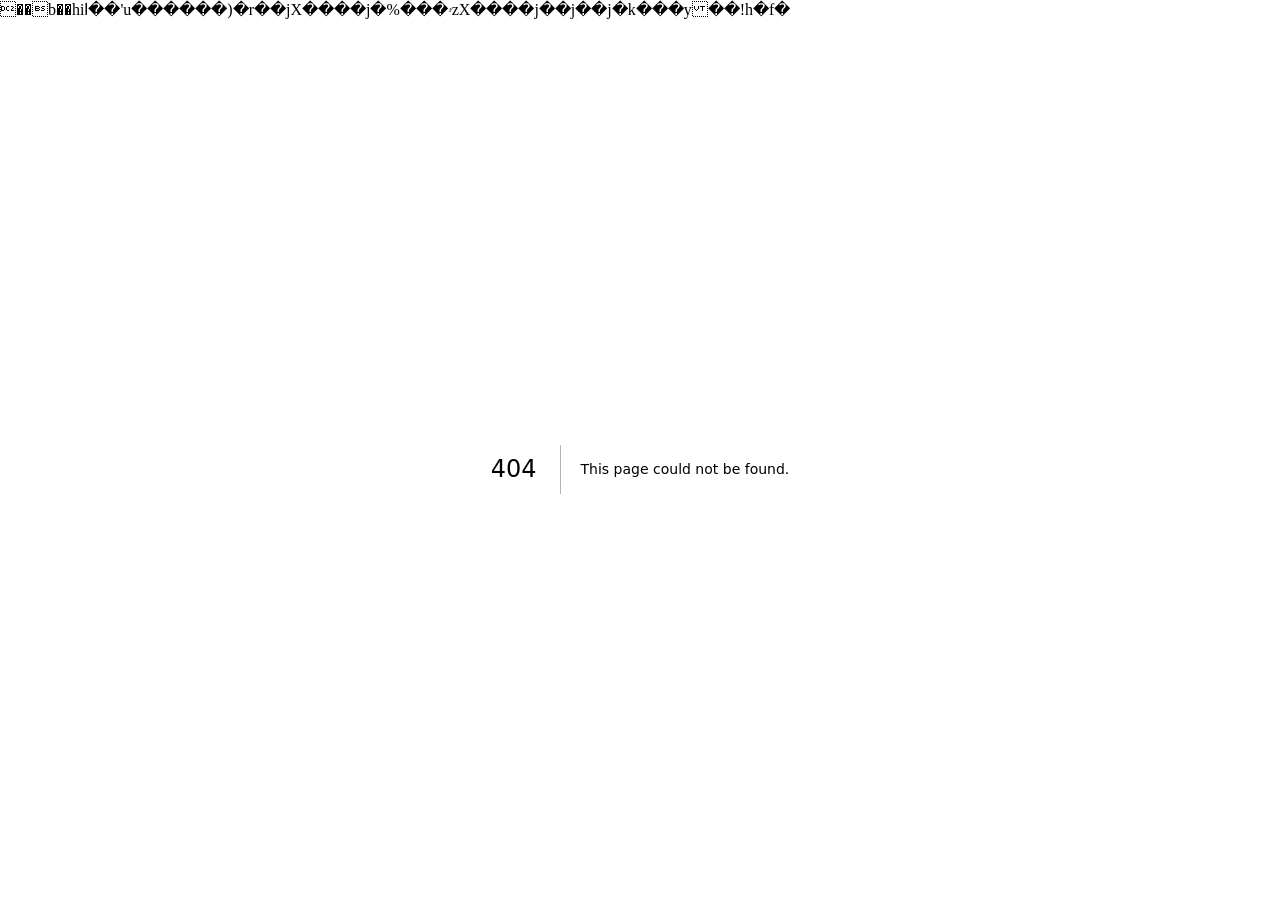
==== 404/index.html @ 38514ce1 "Add four local photo play modes" ====
��b��hiا��'u������)�r��jX����j�%���ۥzX����j��j��j�k���y��!h�f�<!DOCTYPE html><html lang="ja"><head><meta charSet="utf-8"/><meta name="viewport" content="width=device-width, initial-scale=1"/><link rel="stylesheet" href="/iwashin/_next/static/chunks/01rj3h6bd-6b5.css" data-precedence="next"/><link rel="preload" as="script" fetchPriority="low" href="/iwashin/_next/static/chunks/1565v~spl0x2t.js"/><script src="/iwashin/_next/static/chunks/0zdqlzp7nq99g.js" async=""></script><script src="/iwashin/_next/static/chunks/13je0jha5i6.b.js" async=""></script><script src="/iwashin/_next/static/chunks/turbopack-0hho.cu55r~xo.js" async=""></script><script src="/iwashin/_next/static/chunks/0typu5mmra_zv.js" async=""></script><meta name="robots" content="noindex"/><title>404: This page could not be found.</title><title>イワシん ARカメラ</title><meta name="description" content="氷見の公式キャラクター「イワシん」とスマホでいっしょに写真を撮れるWeb ARカメラ。"/><meta name="application-name" content="イワシん ARカメラ"/><link rel="manifest" href="/iwashin/manifest.webmanifest"/><meta name="format-detection" content="telephone=no"/><meta name="mobile-web-app-capable" content="yes"/><meta name="apple-mobile-web-app-title" content="イワシんAR"/><meta name="apple-mobile-web-app-status-bar-style" content="black-translucent"/><meta property="og:title" content="イワシん ARカメラ"/><meta property="og:description" content="氷見の公式キャラクター「イワシん」とスマホでいっしょに写真を撮れるWeb ARカメラ。"/><meta property="og:image" content="https://yasu-0305.github.io/iwashin/og.jpg"/><meta property="og:image:width" content="1200"/><meta property="og:image:height" content="630"/><meta property="og:type" content="website"/><meta name="twitter:card" content="summary_large_image"/><meta name="twitter:title" content="イワシん ARカメラ"/><meta name="twitter:description" content="氷見の公式キャラクター「イワシん」とスマホでいっしょに写真を撮れるWeb ARカメラ。"/><meta name="twitter:image" content="https://yasu-0305.github.io/iwashin/og.jpg"/><link rel="shortcut icon" href="/iwashin/icons/iwashin-ar-192.png"/><link rel="icon" href="/iwashin/icons/iwashin-ar-192.png"/><link rel="apple-touch-icon" href="/iwashin/icons/iwashin-ar-192.png"/><script src="/iwashin/_next/static/chunks/03~yq9q893hmn.js" noModule=""></script></head><body><div hidden=""><!--$--><!--/$--></div><div style="font-family:system-ui,&quot;Segoe UI&quot;,Roboto,Helvetica,Arial,sans-serif,&quot;Apple Color Emoji&quot;,&quot;Segoe UI Emoji&quot;;height:100vh;text-align:center;display:flex;flex-direction:column;align-items:center;justify-content:center"><div><style>body{color:#000;background:#fff;margin:0}.next-error-h1{border-right:1px solid rgba(0,0,0,.3)}@media (prefers-color-scheme:dark){body{color:#fff;background:#000}.next-error-h1{border-right:1px solid rgba(255,255,255,.3)}}</style><h1 class="next-error-h1" style="display:inline-block;margin:0 20px 0 0;padding:0 23px 0 0;font-size:24px;font-weight:500;vertical-align:top;line-height:49px">404</h1><div style="display:inline-block"><h2 style="font-size:14px;font-weight:400;line-height:49px;margin:0">This page could not be found.</h2></div></div></div><!--$--><!--/$--><script src="/iwashin/_next/static/chunks/1565v~spl0x2t.js" id="_R_" async=""></script><script>(self.__next_f=self.__next_f||[]).push([0])</script><script>self.__next_f.push([1,"1:\"$Sreact.fragment\"\n2:I[22378,[\"/iwashin/_next/static/chunks/0typu5mmra_zv.js\"],\"default\"]\n3:I[99582,[\"/iwashin/_next/static/chunks/0typu5mmra_zv.js\"],\"default\"]\n4:I[25326,[\"/iwashin/_next/static/chunks/0typu5mmra_zv.js\"],\"OutletBoundary\"]\n5:\"$Sreact.suspense\"\n8:I[25326,[\"/iwashin/_next/static/chunks/0typu5mmra_zv.js\"],\"ViewportBoundary\"]\na:I[25326,[\"/iwashin/_next/static/chunks/0typu5mmra_zv.js\"],\"MetadataBoundary\"]\nc:I[95394,[\"/iwashin/_next/static/chunks/0typu5mmra_zv.js\"],\"default\",1]\n:HL[\"/iwashin/_next/static/chunks/01rj3h6bd-6b5.css\",\"style\"]\n"])</script><script>self.__next_f.push([1,"0:{\"P\":null,\"c\":[\"\",\"_not-found\",\"\"],\"q\":\"\",\"i\":false,\"f\":[[[\"\",{\"children\":[\"/_not-found\",{\"children\":[\"__PAGE__\",{}]}]},\"$undefined\",\"$undefined\",16],[[\"$\",\"$1\",\"c\",{\"children\":[[[\"$\",\"link\",\"0\",{\"rel\":\"stylesheet\",\"href\":\"/iwashin/_next/static/chunks/01rj3h6bd-6b5.css\",\"precedence\":\"next\",\"crossOrigin\":\"$undefined\",\"nonce\":\"$undefined\"}],[\"$\",\"script\",\"script-0\",{\"src\":\"/iwashin/_next/static/chunks/0typu5mmra_zv.js\",\"async\":true,\"nonce\":\"$undefined\"}]],[\"$\",\"html\",null,{\"lang\":\"ja\",\"children\":[\"$\",\"body\",null,{\"children\":[\"$\",\"$L2\",null,{\"parallelRouterKey\":\"children\",\"error\":\"$undefined\",\"errorStyles\":\"$undefined\",\"errorScripts\":\"$undefined\",\"template\":[\"$\",\"$L3\",null,{}],\"templateStyles\":\"$undefined\",\"templateScripts\":\"$undefined\",\"notFound\":[[[\"$\",\"title\",null,{\"children\":\"404: This page could not be found.\"}],[\"$\",\"div\",null,{\"style\":{\"fontFamily\":\"system-ui,\\\"Segoe UI\\\",Roboto,Helvetica,Arial,sans-serif,\\\"Apple Color Emoji\\\",\\\"Segoe UI Emoji\\\"\",\"height\":\"100vh\",\"textAlign\":\"center\",\"display\":\"flex\",\"flexDirection\":\"column\",\"alignItems\":\"center\",\"justifyContent\":\"center\"},\"children\":[\"$\",\"div\",null,{\"children\":[[\"$\",\"style\",null,{\"dangerouslySetInnerHTML\":{\"__html\":\"body{color:#000;background:#fff;margin:0}.next-error-h1{border-right:1px solid rgba(0,0,0,.3)}@media (prefers-color-scheme:dark){body{color:#fff;background:#000}.next-error-h1{border-right:1px solid rgba(255,255,255,.3)}}\"}}],[\"$\",\"h1\",null,{\"className\":\"next-error-h1\",\"style\":{\"display\":\"inline-block\",\"margin\":\"0 20px 0 0\",\"padding\":\"0 23px 0 0\",\"fontSize\":24,\"fontWeight\":500,\"verticalAlign\":\"top\",\"lineHeight\":\"49px\"},\"children\":404}],[\"$\",\"div\",null,{\"style\":{\"display\":\"inline-block\"},\"children\":[\"$\",\"h2\",null,{\"style\":{\"fontSize\":14,\"fontWeight\":400,\"lineHeight\":\"49px\",\"margin\":0},\"children\":\"This page could not be found.\"}]}]]}]}]],[]],\"forbidden\":\"$undefined\",\"unauthorized\":\"$undefined\"}]}]}]]}],{\"children\":[[\"$\",\"$1\",\"c\",{\"children\":[null,[\"$\",\"$L2\",null,{\"parallelRouterKey\":\"children\",\"error\":\"$undefined\",\"errorStyles\":\"$undefined\",\"errorScripts\":\"$undefined\",\"template\":[\"$\",\"$L3\",null,{}],\"templateStyles\":\"$undefined\",\"templateScripts\":\"$undefined\",\"notFound\":\"$undefined\",\"forbidden\":\"$undefined\",\"unauthorized\":\"$undefined\"}]]}],{\"children\":[[\"$\",\"$1\",\"c\",{\"children\":[[[\"$\",\"title\",null,{\"children\":\"404: This page could not be found.\"}],[\"$\",\"div\",null,{\"style\":\"$0:f:0:1:0:props:children:1:props:children:props:children:props:notFound:0:1:props:style\",\"children\":[\"$\",\"div\",null,{\"children\":[[\"$\",\"style\",null,{\"dangerouslySetInnerHTML\":{\"__html\":\"body{color:#000;background:#fff;margin:0}.next-error-h1{border-right:1px solid rgba(0,0,0,.3)}@media (prefers-color-scheme:dark){body{color:#fff;background:#000}.next-error-h1{border-right:1px solid rgba(255,255,255,.3)}}\"}}],[\"$\",\"h1\",null,{\"className\":\"next-error-h1\",\"style\":\"$0:f:0:1:0:props:children:1:props:children:props:children:props:notFound:0:1:props:children:props:children:1:props:style\",\"children\":404}],[\"$\",\"div\",null,{\"style\":\"$0:f:0:1:0:props:children:1:props:children:props:children:props:notFound:0:1:props:children:props:children:2:props:style\",\"children\":[\"$\",\"h2\",null,{\"style\":\"$0:f:0:1:0:props:children:1:props:children:props:children:props:notFound:0:1:props:children:props:children:2:props:children:props:style\",\"children\":\"This page could not be found.\"}]}]]}]}]],null,[\"$\",\"$L4\",null,{\"children\":[\"$\",\"$5\",null,{\"name\":\"Next.MetadataOutlet\",\"children\":\"$@6\"}]}]]}],{},null,false,null]},null,false,\"$@7\"]},null,false,null],[\"$\",\"$1\",\"h\",{\"children\":[[\"$\",\"meta\",null,{\"name\":\"robots\",\"content\":\"noindex\"}],[\"$\",\"$L8\",null,{\"children\":\"$L9\"}],[\"$\",\"div\",null,{\"hidden\":true,\"children\":[\"$\",\"$La\",null,{\"children\":[\"$\",\"$5\",null,{\"name\":\"Next.Metadata\",\"children\":\"$Lb\"}]}]}],null]}],false]],\"m\":\"$undefined\",\"G\":[\"$c\",[[\"$\",\"link\",\"0\",{\"rel\":\"stylesheet\",\"href\":\"/iwashin/_next/static/chunks/01rj3h6bd-6b5.css\",\"precedence\":\"next\",\"crossOrigin\":\"$undefined\",\"nonce\":\"$undefined\"}]]],\"S\":true,\"h\":null,\"s\":\"$undefined\",\"l\":\"$undefined\",\"p\":\"$undefined\",\"d\":\"$undefined\",\"b\":\"0QC8ebUB5d1XwR0J8WLk8\"}\n"])</script><script>self.__next_f.push([1,"d:[]\n7:\"$Wd\"\n"])</script><script>self.__next_f.push([1,"9:[[\"$\",\"meta\",\"0\",{\"charSet\":\"utf-8\"}],[\"$\",\"meta\",\"1\",{\"name\":\"viewport\",\"content\":\"width=device-width, initial-scale=1\"}]]\n"])</script><script>self.__next_f.push([1,"e:I[20676,[\"/iwashin/_next/static/chunks/0typu5mmra_zv.js\"],\"IconMark\"]\n6:null\n"])</script><script>self.__next_f.push([1,"b:[[\"$\",\"title\",\"0\",{\"children\":\"イワシん ARカメラ\"}],[\"$\",\"meta\",\"1\",{\"name\":\"description\",\"content\":\"氷見の公式キャラクター「イワシん」とスマホでいっしょに写真を撮れるWeb ARカメラ。\"}],[\"$\",\"meta\",\"2\",{\"name\":\"application-name\",\"content\":\"イワシん ARカメラ\"}],[\"$\",\"link\",\"3\",{\"rel\":\"manifest\",\"href\":\"/iwashin/manifest.webmanifest\",\"crossOrigin\":\"$undefined\"}],[\"$\",\"meta\",\"4\",{\"name\":\"format-detection\",\"content\":\"telephone=no\"}],[\"$\",\"meta\",\"5\",{\"name\":\"mobile-web-app-capable\",\"content\":\"yes\"}],[\"$\",\"meta\",\"6\",{\"name\":\"apple-mobile-web-app-title\",\"content\":\"イワシんAR\"}],[\"$\",\"meta\",\"7\",{\"name\":\"apple-mobile-web-app-status-bar-style\",\"content\":\"black-translucent\"}],[\"$\",\"meta\",\"8\",{\"property\":\"og:title\",\"content\":\"イワシん ARカメラ\"}],[\"$\",\"meta\",\"9\",{\"property\":\"og:description\",\"content\":\"氷見の公式キャラクター「イワシん」とスマホでいっしょに写真を撮れるWeb ARカメラ。\"}],[\"$\",\"meta\",\"10\",{\"property\":\"og:image\",\"content\":\"https://yasu-0305.github.io/iwashin/og.jpg\"}],[\"$\",\"meta\",\"11\",{\"property\":\"og:image:width\",\"content\":\"1200\"}],[\"$\",\"meta\",\"12\",{\"property\":\"og:image:height\",\"content\":\"630\"}],[\"$\",\"meta\",\"13\",{\"property\":\"og:type\",\"content\":\"website\"}],[\"$\",\"meta\",\"14\",{\"name\":\"twitter:card\",\"content\":\"summary_large_image\"}],[\"$\",\"meta\",\"15\",{\"name\":\"twitter:title\",\"content\":\"イワシん ARカメラ\"}],[\"$\",\"meta\",\"16\",{\"name\":\"twitter:description\",\"content\":\"氷見の公式キャラクター「イワシん」とスマホでいっしょに写真を撮れるWeb ARカメラ。\"}],[\"$\",\"meta\",\"17\",{\"name\":\"twitter:image\",\"content\":\"https://yasu-0305.github.io/iwashin/og.jpg\"}],[\"$\",\"link\",\"18\",{\"rel\":\"shortcut icon\",\"href\":\"/iwashin/icons/iwashin-ar-192.png\"}],[\"$\",\"link\",\"19\",{\"rel\":\"icon\",\"href\":\"/iwashin/icons/iwashin-ar-192.png\"}],[\"$\",\"link\",\"20\",{\"rel\":\"apple-touch-icon\",\"href\":\"/iwashin/icons/iwashin-ar-192.png\"}],[\"$\",\"$Le\",\"21\",{}]]\n"])</script></body></html>
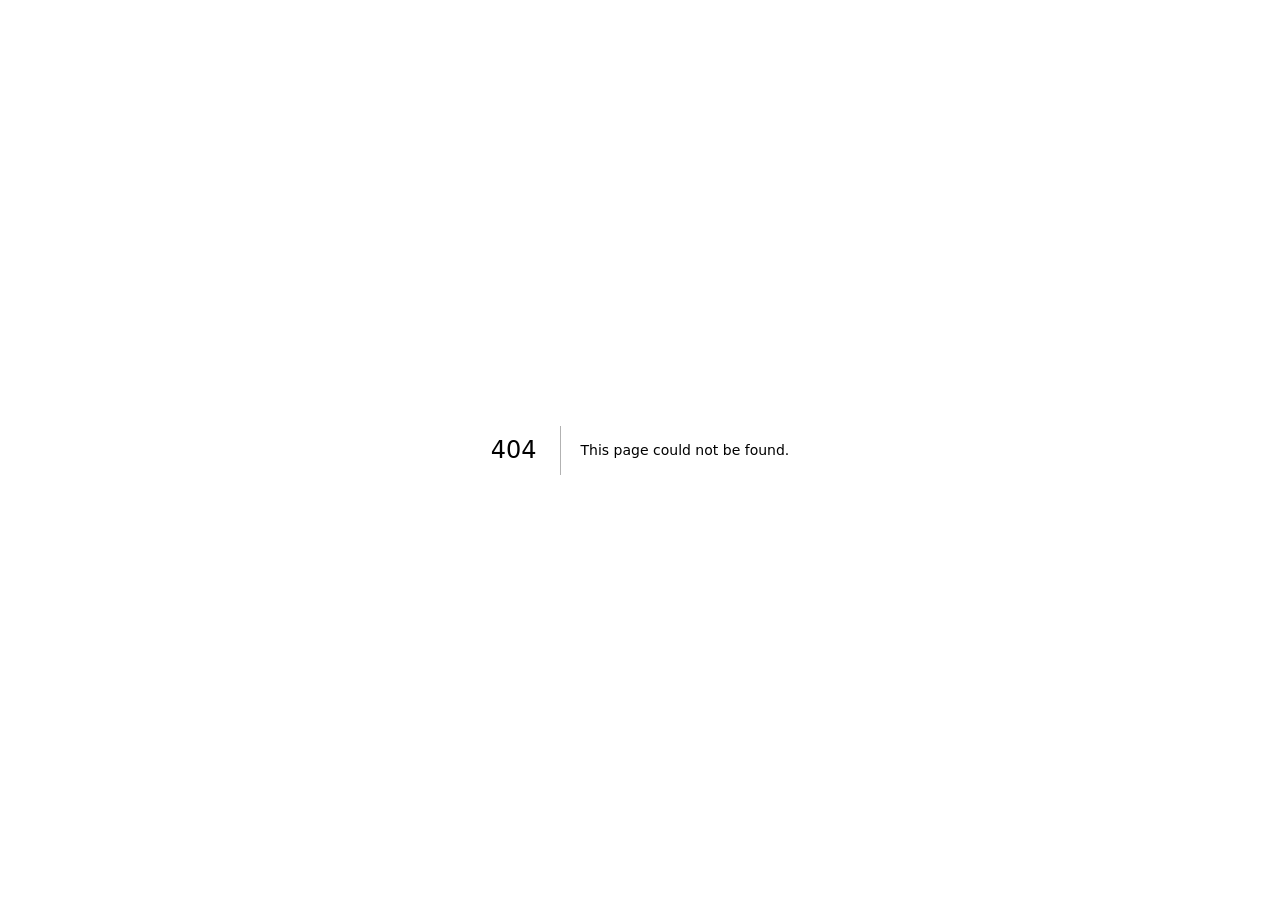
==== commit 594ffceb: "Fix corrupted GitHub Pages assets" ====
--- a/404/index.html
+++ b/404/index.html
@@ -1,2 +1 @@
-��b��hiا��'u������)�r��jX����j�%���ۥzX����j��j��j�k���y-��!h�f�<!DOCTYPE html><html lang="ja"><head><meta charSet="utf-8"/><meta name="viewport" content="width=device-width, initial-scale=1"/><link rel="stylesheet" href="/iwashin/_next/static/chunks/01rj3h6bd-6b5.css" data-precedence="next"/><link rel="preload" as="script" fetchPriority="low" href="/iwashin/_next/static/chunks/1565v~spl0x2t.js"/><script src="/iwashin/_next/static/chunks/0zdqlzp7nq99g.js" async=""></script><script src="/iwashin/_next/static/chunks/13je0jha5i6.b.js" async=""></script><script src="/iwashin/_next/static/chunks/turbopack-0hho.cu55r~xo.js" async=""></script><script src="/iwashin/_next/static/chunks/0typu5mmra_zv.js" async=""></script><meta name="robots" content="noindex"/><title>404: This page could not be found.</title><title>イワシん ARカメラ</title><meta name="description" content="氷見の公式キャラクター「イワシん」とスマホでいっしょに写真を撮れるWeb ARカメラ。"/><meta name="application-name" content="イワシん ARカメラ"/><link rel="manifest" href="/iwashin/manifest.webmanifest"/><meta name="format-detection" content="telephone=no"/><meta name="mobile-web-app-capable" content="yes"/><meta name="apple-mobile-web-app-title" content="イワシんAR"/><meta name="apple-mobile-web-app-status-bar-style" content="black-translucent"/><meta property="og:title" content="イワシん ARカメラ"/><meta property="og:description" content="氷見の公式キャラクター「イワシん」とスマホでいっしょに写真を撮れるWeb ARカメラ。"/><meta property="og:image" content="https://yasu-0305.github.io/iwashin/og.jpg"/><meta property="og:image:width" content="1200"/><meta property="og:image:height" content="630"/><meta property="og:type" content="website"/><meta name="twitter:card" content="summary_large_image"/><meta name="twitter:title" content="イワシん ARカメラ"/><meta name="twitter:description" content="氷見の公式キャラクター「イワシん」とスマホでいっしょに写真を撮れるWeb ARカメラ。"/><meta name="twitter:image" content="https://yasu-0305.github.io/iwashin/og.jpg"/><link rel="shortcut icon" href="/iwashin/icons/iwashin-ar-192.png"/><link rel="icon" href="/iwashin/icons/iwashin-ar-192.png"/><link rel="apple-touch-icon" href="/iwashin/icons/iwashin-ar-192.png"/><script src="/iwashin/_next/static/chunks/03~yq9q893hmn.js" noModule=""></script></head><body><div hidden=""><!--$--><!--/$--></div><div style="font-family:system-ui,&quot;Segoe UI&quot;,Roboto,Helvetica,Arial,sans-serif,&quot;Apple Color Emoji&quot;,&quot;Segoe UI Emoji&quot;;height:100vh;text-align:center;display:flex;flex-direction:column;align-items:center;justify-content:center"><div><style>body{color:#000;background:#fff;margin:0}.next-error-h1{border-right:1px solid rgba(0,0,0,.3)}@media (prefers-color-scheme:dark){body{color:#fff;background:#000}.next-error-h1{border-right:1px solid rgba(255,255,255,.3)}}</style><h1 class="next-error-h1" style="display:inline-block;margin:0 20px 0 0;padding:0 23px 0 0;font-size:24px;font-weight:500;vertical-align:top;line-height:49px">404</h1><div style="display:inline-block"><h2 style="font-size:14px;font-weight:400;line-height:49px;margin:0">This page could not be found.</h2></div></div></div><!--$--><!--/$--><script src="/iwashin/_next/static/chunks/1565v~spl0x2t.js" id="_R_" async=""></script><script>(self.__next_f=self.__next_f||[]).push([0])</script><script>self.__next_f.push([1,"1:\"$Sreact.fragment\"\n2:I[22378,[\"/iwashin/_next/static/chunks/0typu5mmra_zv.js\"],\"default\"]\n3:I[99582,[\"/iwashin/_next/static/chunks/0typu5mmra_zv.js\"],\"default\"]\n4:I[25326,[\"/iwashin/_next/static/chunks/0typu5mmra_zv.js\"],\"OutletBoundary\"]\n5:\"$Sreact.suspense\"\n8:I[25326,[\"/iwashin/_next/static/chunks/0typu5mmra_zv.js\"],\"ViewportBoundary\"]\na:I[25326,[\"/iwashin/_next/static/chunks/0typu5mmra_zv.js\"],\"MetadataBoundary\"]\nc:I[95394,[\"/iwashin/_next/static/chunks/0typu5mmra_zv.js\"],\"default\",1]\n:HL[\"/iwashin/_next/static/chunks/01rj3h6bd-6b5.css\",\"style\"]\n"])</script><script>self.__next_f.push([1,"0:{\"P\":null,\"c\":[\"\",\"_not-found\",\"\"],\"q\":\"\",\"i\":false,\"f\":[[[\"\",{\"children\":[\"/_not-found\",{\"children\":[\"__PAGE__\",{}]}]},\"$undefined\",\"$undefined\",16],[[\"$\",\"$1\",\"c\",{\"children\":[[[\"$\",\"link\",\"0\",{\"rel\":\"stylesheet\",\"href\":\"/iwashin/_next/static/chunks/01rj3h6bd-6b5.css\",\"precedence\":\"next\",\"crossOrigin\":\"$undefined\",\"nonce\":\"$undefined\"}],[\"$\",\"script\",\"script-0\",{\"src\":\"/iwashin/_next/static/chunks/0typu5mmra_zv.js\",\"async\":true,\"nonce\":\"$undefined\"}]],[\"$\",\"html\",null,{\"lang\":\"ja\",\"children\":[\"$\",\"body\",null,{\"children\":[\"$\",\"$L2\",null,{\"parallelRouterKey\":\"children\",\"error\":\"$undefined\",\"errorStyles\":\"$undefined\",\"errorScripts\":\"$undefined\",\"template\":[\"$\",\"$L3\",null,{}],\"templateStyles\":\"$undefined\",\"templateScripts\":\"$undefined\",\"notFound\":[[[\"$\",\"title\",null,{\"children\":\"404: This page could not be found.\"}],[\"$\",\"div\",null,{\"style\":{\"fontFamily\":\"system-ui,\\\"Segoe UI\\\",Roboto,Helvetica,Arial,sans-serif,\\\"Apple Color Emoji\\\",\\\"Segoe UI Emoji\\\"\",\"height\":\"100vh\",\"textAlign\":\"center\",\"display\":\"flex\",\"flexDirection\":\"column\",\"alignItems\":\"center\",\"justifyContent\":\"center\"},\"children\":[\"$\",\"div\",null,{\"children\":[[\"$\",\"style\",null,{\"dangerouslySetInnerHTML\":{\"__html\":\"body{color:#000;background:#fff;margin:0}.next-error-h1{border-right:1px solid rgba(0,0,0,.3)}@media (prefers-color-scheme:dark){body{color:#fff;background:#000}.next-error-h1{border-right:1px solid rgba(255,255,255,.3)}}\"}}],[\"$\",\"h1\",null,{\"className\":\"next-error-h1\",\"style\":{\"display\":\"inline-block\",\"margin\":\"0 20px 0 0\",\"padding\":\"0 23px 0 0\",\"fontSize\":24,\"fontWeight\":500,\"verticalAlign\":\"top\",\"lineHeight\":\"49px\"},\"children\":404}],[\"$\",\"div\",null,{\"style\":{\"display\":\"inline-block\"},\"children\":[\"$\",\"h2\",null,{\"style\":{\"fontSize\":14,\"fontWeight\":400,\"lineHeight\":\"49px\",\"margin\":0},\"children\":\"This page could not be found.\"}]}]]}]}]],[]],\"forbidden\":\"$undefined\",\"unauthorized\":\"$undefined\"}]}]}]]}],{\"children\":[[\"$\",\"$1\",\"c\",{\"children\":[null,[\"$\",\"$L2\",null,{\"parallelRouterKey\":\"children\",\"error\":\"$undefined\",\"errorStyles\":\"$undefined\",\"errorScripts\":\"$undefined\",\"template\":[\"$\",\"$L3\",null,{}],\"templateStyles\":\"$undefined\",\"templateScripts\":\"$undefined\",\"notFound\":\"$undefined\",\"forbidden\":\"$undefined\",\"unauthorized\":\"$undefined\"}]]}],{\"children\":[[\"$\",\"$1\",\"c\",{\"children\":[[[\"$\",\"title\",null,{\"children\":\"404: This page could not be found.\"}],[\"$\",\"div\",null,{\"style\":\"$0:f:0:1:0:props:children:1:props:children:props:children:props:notFound:0:1:props:style\",\"children\":[\"$\",\"div\",null,{\"children\":[[\"$\",\"style\",null,{\"dangerouslySetInnerHTML\":{\"__html\":\"body{color:#000;background:#fff;margin:0}.next-error-h1{border-right:1px solid rgba(0,0,0,.3)}@media (prefers-color-scheme:dark){body{color:#fff;background:#000}.next-error-h1{border-right:1px solid rgba(255,255,255,.3)}}\"}}],[\"$\",\"h1\",null,{\"className\":\"next-error-h1\",\"style\":\"$0:f:0:1:0:props:children:1:props:children:props:children:props:notFound:0:1:props:children:props:children:1:props:style\",\"children\":404}],[\"$\",\"div\",null,{\"style\":\"$0:f:0:1:0:props:children:1:props:children:props:children:props:notFound:0:1:props:children:props:children:2:props:style\",\"children\":[\"$\",\"h2\",null,{\"style\":\"$0:f:0:1:0:props:children:1:props:children:props:children:props:notFound:0:1:props:children:props:children:2:props:children:props:style\",\"children\":\"This page could not be found.\"}]}]]}]}]],null,[\"$\",\"$L4\",null,{\"children\":[\"$\",\"$5\",null,{\"name\":\"Next.MetadataOutlet\",\"children\":\"$@6\"}]}]]}],{},null,false,null]},null,false,\"$@7\"]},null,false,null],[\"$\",\"$1\",\"h\",{\"children\":[[\"$\",\"meta\",null,{\"name\":\"robots\",\"content\":\"noindex\"}],[\"$\",\"$L8\",null,{\"children\":\"$L9\"}],[\"$\",\"div\",null,{\"hidden\":true,\"children\":[\"$\",\"$La\",null,{\"children\":[\"$\",\"$5\",null,{\"name\":\"Next.Metadata\",\"children\":\"$Lb\"}]}]}],null]}],false]],\"m\":\"$undefined\",\"G\":[\"$c\",[[\"$\",\"link\",\"0\",{\"rel\":\"stylesheet\",\"href\":\"/iwashin/_next/static/chunks/01rj3h6bd-6b5.css\",\"precedence\":\"next\",\"crossOrigin\":\"$undefined\",\"nonce\":\"$undefined\"}]]],\"S\":true,\"h\":null,\"s\":\"$undefined\",\"l\":\"$undefined\",\"p\":\"$undefined\",\"d\":\"$undefined\",\"b\":\"0QC8ebUB5d1XwR0J8WLk8\"}\n"])</script><script>self.__next_f.push([1,"d:[]\n7:\"$Wd\"\n"])</script><script>self.__next_f.push([1,"9:[[\"$\",\"meta\",\"0\",{\"charSet\":\"utf-8\"}],[\"$\",\"meta\",\"1\",{\"name\":\"viewport\",\"content\":\"width=device-width, initial-scale=1\"}]]\n"])</script><script>self.__next_f.push([1,"e:I[20676,[\"/iwashin/_next/static/chunks/0typu5mmra_zv.js\"],\"IconMark\"]\n6:null\n"])</script><script>self.__next_f.push([1,"b:[[\"$\",\"title\",\"0\",{\"children\":\"イワシん ARカメラ\"}],[\"$\",\"meta\",\"1\",{\"name\":\"description\",\"content\":\"氷見の公式キャラクター「イワシん」とスマホでいっしょに写真を撮れるWeb ARカメラ。\"}],[\"$\",\"meta\",\"2\",{\"name\":\"application-name\",\"content\":\"イワシん ARカメラ\"}],[\"$\",\"link\",\"3\",{\"rel\":\"manifest\",\"href\":\"/iwashin/manifest.webmanifest\",\"crossOrigin\":\"$undefined\"}],[\"$\",\"meta\",\"4\",{\"name\":\"format-detection\",\"content\":\"telephone=no\"}],[\"$\",\"meta\",\"5\",{\"name\":\"mobile-web-app-capable\",\"content\":\"yes\"}],[\"$\",\"meta\",\"6\",{\"name\":\"apple-mobile-web-app-title\",\"content\":\"イワシんAR\"}],[\"$\",\"meta\",\"7\",{\"name\":\"apple-mobile-web-app-status-bar-style\",\"content\":\"black-translucent\"}],[\"$\",\"meta\",\"8\",{\"property\":\"og:title\",\"content\":\"イワシん ARカメラ\"}],[\"$\",\"meta\",\"9\",{\"property\":\"og:description\",\"content\":\"氷見の公式キャラクター「イワシん」とスマホでいっしょに写真を撮れるWeb ARカメラ。\"}],[\"$\",\"meta\",\"10\",{\"property\":\"og:image\",\"content\":\"https://yasu-0305.github.io/iwashin/og.jpg\"}],[\"$\",\"meta\",\"11\",{\"property\":\"og:image:width\",\"content\":\"1200\"}],[\"$\",\"meta\",\"12\",{\"property\":\"og:image:height\",\"content\":\"630\"}],[\"$\",\"meta\",\"13\",{\"property\":\"og:type\",\"content\":\"website\"}],[\"$\",\"meta\",\"14\",{\"name\":\"twitter:card\",\"content\":\"summary_large_image\"}],[\"$\",\"meta\",\"15\",{\"name\":\"twitter:title\",\"content\":\"イワシん ARカメラ\"}],[\"$\",\"meta\",\"16\",{\"name\":\"twitter:description\",\"content\":\"氷見の公式キャラクター「イワシん」とスマホでいっしょに写真を撮れるWeb ARカメラ。\"}],[\"$\",\"meta\",\"17\",{\"name\":\"twitter:image\",\"content\":\"https://yasu-0305.github.io/iwashin/og.jpg\"}],[\"$\",\"link\",\"18\",{\"rel\":\"shortcut icon\",\"href\":\"/iwashin/icons/iwashin-ar-192.png\"}],[\"$\",\"link\",\"19\",{\"rel\":\"icon\",\"href\":\"/iwashin/icons/iwashin-ar-192.png\"}],[\"$\",\"link\",\"20\",{\"rel\":\"apple-touch-icon\",\"href\":\"/iwashin/icons/iwashin-ar-192.png\"}],[\"$\",\"$Le\",\"21\",{}]]\n"])</script></body></html>+<!DOCTYPE html><html lang="ja"><head><meta charSet="utf-8"/><meta name="viewport" content="width=device-width, initial-scale=1"/><link rel="stylesheet" href="/iwashin/_next/static/chunks/01rj3h6bd-6b5.css" data-precedence="next"/><link rel="preload" as="script" fetchPriority="low" href="/iwashin/_next/static/chunks/1565v~spl0x2t.js"/><script src="/iwashin/_next/static/chunks/0zdqlzp7nq99g.js" async=""></script><script src="/iwashin/_next/static/chunks/13je0jha5i6.b.js" async=""></script><script src="/iwashin/_next/static/chunks/turbopack-0hho.cu55r~xo.js" async=""></script><script src="/iwashin/_next/static/chunks/0typu5mmra_zv.js" async=""></script><meta name="robots" content="noindex"/><title>404: This page could not be found.</title><title>イワシん ARカメラ</title><meta name="description" content="氷見の公式キャラクター「イワシん」とスマホでいっしょに写真を撮れるWeb ARカメラ。"/><meta name="application-name" content="イワシん ARカメラ"/><link rel="manifest" href="/iwashin/manifest.webmanifest"/><meta name="format-detection" content="telephone=no"/><meta name="mobile-web-app-capable" content="yes"/><meta name="apple-mobile-web-app-title" content="イワシんAR"/><meta name="apple-mobile-web-app-status-bar-style" content="black-translucent"/><meta property="og:title" content="イワシん ARカメラ"/><meta property="og:description" content="氷見の公式キャラクター「イワシん」とスマホでいっしょに写真を撮れるWeb ARカメラ。"/><meta property="og:image" content="https://yasu-0305.github.io/iwashin/og.jpg"/><meta property="og:image:width" content="1200"/><meta property="og:image:height" content="630"/><meta property="og:type" content="website"/><meta name="twitter:card" content="summary_large_image"/><meta name="twitter:title" content="イワシん ARカメラ"/><meta name="twitter:description" content="氷見の公式キャラクター「イワシん」とスマホでいっしょに写真を撮れるWeb ARカメラ。"/><meta name="twitter:image" content="https://yasu-0305.github.io/iwashin/og.jpg"/><link rel="shortcut icon" href="/iwashin/icons/iwashin-ar-192.png"/><link rel="icon" href="/iwashin/icons/iwashin-ar-192.png"/><link rel="apple-touch-icon" href="/iwashin/icons/iwashin-ar-192.png"/><script src="/iwashin/_next/static/chunks/03~yq9q893hmn.js" noModule=""></script></head><body><div hidden=""><!--$--><!--/$--></div><div style="font-family:system-ui,&quot;Segoe UI&quot;,Roboto,Helvetica,Arial,sans-serif,&quot;Apple Color Emoji&quot;,&quot;Segoe UI Emoji&quot;;height:100vh;text-align:center;display:flex;flex-direction:column;align-items:center;justify-content:center"><div><style>body{color:#000;background:#fff;margin:0}.next-error-h1{border-right:1px solid rgba(0,0,0,.3)}@media (prefers-color-scheme:dark){body{color:#fff;background:#000}.next-error-h1{border-right:1px solid rgba(255,255,255,.3)}}</style><h1 class="next-error-h1" style="display:inline-block;margin:0 20px 0 0;padding:0 23px 0 0;font-size:24px;font-weight:500;vertical-align:top;line-height:49px">404</h1><div style="display:inline-block"><h2 style="font-size:14px;font-weight:400;line-height:49px;margin:0">This page could not be found.</h2></div></div></div><!--$--><!--/$--><script src="/iwashin/_next/static/chunks/1565v~spl0x2t.js" id="_R_" async=""></script><script>(self.__next_f=self.__next_f||[]).push([0])</script><script>self.__next_f.push([1,"1:\"$Sreact.fragment\"\n2:I[22378,[\"/iwashin/_next/static/chunks/0typu5mmra_zv.js\"],\"default\"]\n3:I[99582,[\"/iwashin/_next/static/chunks/0typu5mmra_zv.js\"],\"default\"]\n4:I[25326,[\"/iwashin/_next/static/chunks/0typu5mmra_zv.js\"],\"OutletBoundary\"]\n5:\"$Sreact.suspense\"\n8:I[25326,[\"/iwashin/_next/static/chunks/0typu5mmra_zv.js\"],\"ViewportBoundary\"]\na:I[25326,[\"/iwashin/_next/static/chunks/0typu5mmra_zv.js\"],\"MetadataBoundary\"]\nc:I[95394,[\"/iwashin/_next/static/chunks/0typu5mmra_zv.js\"],\"default\",1]\n:HL[\"/iwashin/_next/static/chunks/01rj3h6bd-6b5.css\",\"style\"]\n"])</script><script>self.__next_f.push([1,"0:{\"P\":null,\"c\":[\"\",\"_not-found\",\"\"],\"q\":\"\",\"i\":false,\"f\":[[[\"\",{\"children\":[\"/_not-found\",{\"children\":[\"__PAGE__\",{}]}]},\"$undefined\",\"$undefined\",16],[[\"$\",\"$1\",\"c\",{\"children\":[[[\"$\",\"link\",\"0\",{\"rel\":\"stylesheet\",\"href\":\"/iwashin/_next/static/chunks/01rj3h6bd-6b5.css\",\"precedence\":\"next\",\"crossOrigin\":\"$undefined\",\"nonce\":\"$undefined\"}],[\"$\",\"script\",\"script-0\",{\"src\":\"/iwashin/_next/static/chunks/0typu5mmra_zv.js\",\"async\":true,\"nonce\":\"$undefined\"}]],[\"$\",\"html\",null,{\"lang\":\"ja\",\"children\":[\"$\",\"body\",null,{\"children\":[\"$\",\"$L2\",null,{\"parallelRouterKey\":\"children\",\"error\":\"$undefined\",\"errorStyles\":\"$undefined\",\"errorScripts\":\"$undefined\",\"template\":[\"$\",\"$L3\",null,{}],\"templateStyles\":\"$undefined\",\"templateScripts\":\"$undefined\",\"notFound\":[[[\"$\",\"title\",null,{\"children\":\"404: This page could not be found.\"}],[\"$\",\"div\",null,{\"style\":{\"fontFamily\":\"system-ui,\\\"Segoe UI\\\",Roboto,Helvetica,Arial,sans-serif,\\\"Apple Color Emoji\\\",\\\"Segoe UI Emoji\\\"\",\"height\":\"100vh\",\"textAlign\":\"center\",\"display\":\"flex\",\"flexDirection\":\"column\",\"alignItems\":\"center\",\"justifyContent\":\"center\"},\"children\":[\"$\",\"div\",null,{\"children\":[[\"$\",\"style\",null,{\"dangerouslySetInnerHTML\":{\"__html\":\"body{color:#000;background:#fff;margin:0}.next-error-h1{border-right:1px solid rgba(0,0,0,.3)}@media (prefers-color-scheme:dark){body{color:#fff;background:#000}.next-error-h1{border-right:1px solid rgba(255,255,255,.3)}}\"}}],[\"$\",\"h1\",null,{\"className\":\"next-error-h1\",\"style\":{\"display\":\"inline-block\",\"margin\":\"0 20px 0 0\",\"padding\":\"0 23px 0 0\",\"fontSize\":24,\"fontWeight\":500,\"verticalAlign\":\"top\",\"lineHeight\":\"49px\"},\"children\":404}],[\"$\",\"div\",null,{\"style\":{\"display\":\"inline-block\"},\"children\":[\"$\",\"h2\",null,{\"style\":{\"fontSize\":14,\"fontWeight\":400,\"lineHeight\":\"49px\",\"margin\":0},\"children\":\"This page could not be found.\"}]}]]}]}]],[]],\"forbidden\":\"$undefined\",\"unauthorized\":\"$undefined\"}]}]}]]}],{\"children\":[[\"$\",\"$1\",\"c\",{\"children\":[null,[\"$\",\"$L2\",null,{\"parallelRouterKey\":\"children\",\"error\":\"$undefined\",\"errorStyles\":\"$undefined\",\"errorScripts\":\"$undefined\",\"template\":[\"$\",\"$L3\",null,{}],\"templateStyles\":\"$undefined\",\"templateScripts\":\"$undefined\",\"notFound\":\"$undefined\",\"forbidden\":\"$undefined\",\"unauthorized\":\"$undefined\"}]]}],{\"children\":[[\"$\",\"$1\",\"c\",{\"children\":[[[\"$\",\"title\",null,{\"children\":\"404: This page could not be found.\"}],[\"$\",\"div\",null,{\"style\":\"$0:f:0:1:0:props:children:1:props:children:props:children:props:notFound:0:1:props:style\",\"children\":[\"$\",\"div\",null,{\"children\":[[\"$\",\"style\",null,{\"dangerouslySetInnerHTML\":{\"__html\":\"body{color:#000;background:#fff;margin:0}.next-error-h1{border-right:1px solid rgba(0,0,0,.3)}@media (prefers-color-scheme:dark){body{color:#fff;background:#000}.next-error-h1{border-right:1px solid rgba(255,255,255,.3)}}\"}}],[\"$\",\"h1\",null,{\"className\":\"next-error-h1\",\"style\":\"$0:f:0:1:0:props:children:1:props:children:props:children:props:notFound:0:1:props:children:props:children:1:props:style\",\"children\":404}],[\"$\",\"div\",null,{\"style\":\"$0:f:0:1:0:props:children:1:props:children:props:children:props:notFound:0:1:props:children:props:children:2:props:style\",\"children\":[\"$\",\"h2\",null,{\"style\":\"$0:f:0:1:0:props:children:1:props:children:props:children:props:notFound:0:1:props:children:props:children:2:props:children:props:style\",\"children\":\"This page could not be found.\"}]}]]}]}]],null,[\"$\",\"$L4\",null,{\"children\":[\"$\",\"$5\",null,{\"name\":\"Next.MetadataOutlet\",\"children\":\"$@6\"}]}]]}],{},null,false,null]},null,false,\"$@7\"]},null,false,null],[\"$\",\"$1\",\"h\",{\"children\":[[\"$\",\"meta\",null,{\"name\":\"robots\",\"content\":\"noindex\"}],[\"$\",\"$L8\",null,{\"children\":\"$L9\"}],[\"$\",\"div\",null,{\"hidden\":true,\"children\":[\"$\",\"$La\",null,{\"children\":[\"$\",\"$5\",null,{\"name\":\"Next.Metadata\",\"children\":\"$Lb\"}]}]}],null]}],false]],\"m\":\"$undefined\",\"G\":[\"$c\",[[\"$\",\"link\",\"0\",{\"rel\":\"stylesheet\",\"href\":\"/iwashin/_next/static/chunks/01rj3h6bd-6b5.css\",\"precedence\":\"next\",\"crossOrigin\":\"$undefined\",\"nonce\":\"$undefined\"}]]],\"S\":true,\"h\":null,\"s\":\"$undefined\",\"l\":\"$undefined\",\"p\":\"$undefined\",\"d\":\"$undefined\",\"b\":\"0QC8ebUB5d1XwR0J8WLk8\"}\n"])</script><script>self.__next_f.push([1,"d:[]\n7:\"$Wd\"\n"])</script><script>self.__next_f.push([1,"9:[[\"$\",\"meta\",\"0\",{\"charSet\":\"utf-8\"}],[\"$\",\"meta\",\"1\",{\"name\":\"viewport\",\"content\":\"width=device-width, initial-scale=1\"}]]\n"])</script><script>self.__next_f.push([1,"e:I[20676,[\"/iwashin/_next/static/chunks/0typu5mmra_zv.js\"],\"IconMark\"]\n6:null\n"])</script><script>self.__next_f.push([1,"b:[[\"$\",\"title\",\"0\",{\"children\":\"イワシん ARカメラ\"}],[\"$\",\"meta\",\"1\",{\"name\":\"description\",\"content\":\"氷見の公式キャラクター「イワシん」とスマホでいっしょに写真を撮れるWeb ARカメラ。\"}],[\"$\",\"meta\",\"2\",{\"name\":\"application-name\",\"content\":\"イワシん ARカメラ\"}],[\"$\",\"link\",\"3\",{\"rel\":\"manifest\",\"href\":\"/iwashin/manifest.webmanifest\",\"crossOrigin\":\"$undefined\"}],[\"$\",\"meta\",\"4\",{\"name\":\"format-detection\",\"content\":\"telephone=no\"}],[\"$\",\"meta\",\"5\",{\"name\":\"mobile-web-app-capable\",\"content\":\"yes\"}],[\"$\",\"meta\",\"6\",{\"name\":\"apple-mobile-web-app-title\",\"content\":\"イワシんAR\"}],[\"$\",\"meta\",\"7\",{\"name\":\"apple-mobile-web-app-status-bar-style\",\"content\":\"black-translucent\"}],[\"$\",\"meta\",\"8\",{\"property\":\"og:title\",\"content\":\"イワシん ARカメラ\"}],[\"$\",\"meta\",\"9\",{\"property\":\"og:description\",\"content\":\"氷見の公式キャラクター「イワシん」とスマホでいっしょに写真を撮れるWeb ARカメラ。\"}],[\"$\",\"meta\",\"10\",{\"property\":\"og:image\",\"content\":\"https://yasu-0305.github.io/iwashin/og.jpg\"}],[\"$\",\"meta\",\"11\",{\"property\":\"og:image:width\",\"content\":\"1200\"}],[\"$\",\"meta\",\"12\",{\"property\":\"og:image:height\",\"content\":\"630\"}],[\"$\",\"meta\",\"13\",{\"property\":\"og:type\",\"content\":\"website\"}],[\"$\",\"meta\",\"14\",{\"name\":\"twitter:card\",\"content\":\"summary_large_image\"}],[\"$\",\"meta\",\"15\",{\"name\":\"twitter:title\",\"content\":\"イワシん ARカメラ\"}],[\"$\",\"meta\",\"16\",{\"name\":\"twitter:description\",\"content\":\"氷見の公式キャラクター「イワシん」とスマホでいっしょに写真を撮れるWeb ARカメラ。\"}],[\"$\",\"meta\",\"17\",{\"name\":\"twitter:image\",\"content\":\"https://yasu-0305.github.io/iwashin/og.jpg\"}],[\"$\",\"link\",\"18\",{\"rel\":\"shortcut icon\",\"href\":\"/iwashin/icons/iwashin-ar-192.png\"}],[\"$\",\"link\",\"19\",{\"rel\":\"icon\",\"href\":\"/iwashin/icons/iwashin-ar-192.png\"}],[\"$\",\"link\",\"20\",{\"rel\":\"apple-touch-icon\",\"href\":\"/iwashin/icons/iwashin-ar-192.png\"}],[\"$\",\"$Le\",\"21\",{}]]\n"])</script></body></html>
